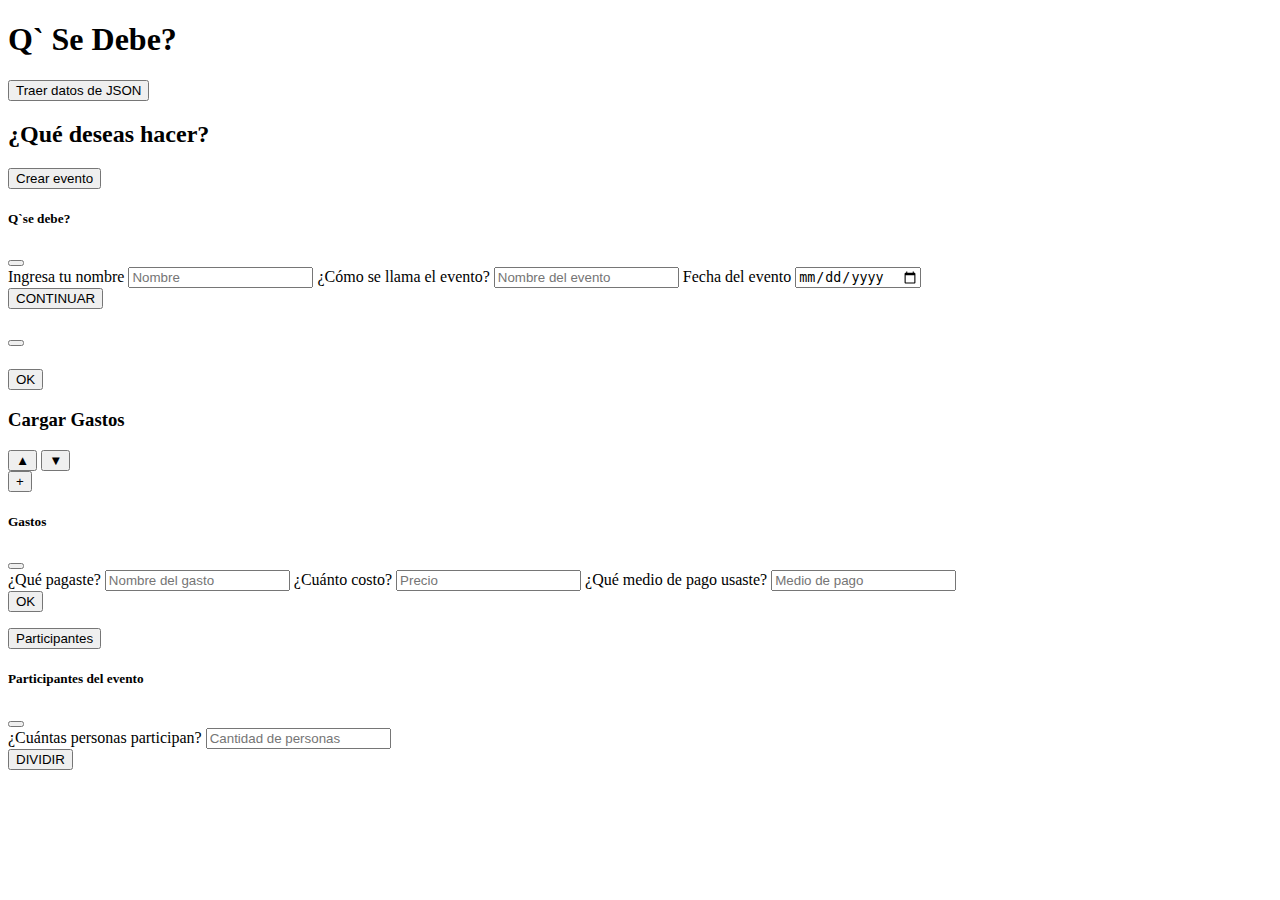
==== index.html @ d20470bc "Cambios en css" ====
<!DOCTYPE html>
<html lang="en">
<head>
    <meta charset="UTF-8">
    <meta http-equiv="X-UA-Compatible" content="IE=edge">
    <meta name="viewport" content="width=device-width, initial-scale=1.0">
    <meta name="description" content="En Q´se debe? pretendemos facilitar la organización y distribución de gastos de tus eventos para que cada participante sepa que debe abonar.">
    <meta name="keywords" content="organizacion, gastos, deudas, pagos, pagar, abonar, compras, eventos, fiestas, cumpleaños, reuniones, amigos, ">
    <meta name="copy" content="Q´se debe?">
    <meta name="author" content="Gabriela Gaiba">

    <!--Open graph-->
    <meta property="og:title" content= "Servicio de organización de compras y gastos en eventos">
    <meta property="og:description" content= "Servicio que pretende facilitar la de organización de compras y distribución de gastos en eventos">
    <meta property="og:site_name" content= "Q´se debe?">
    <meta property="og:image" content= "file:///C:/Users/Gaby/Desktop/Coder-JS/Q-se-debe-Gaiba/image/pagar-color.png"> 
    <meta property="og:locale" content= "es_ES">
    
    <!--Favicon-->
    <link rel="shortcut icon" href="image/favicon.ico" type="image/x-icon">
    <!--Boostrap-->
    <link href="https://cdn.jsdelivr.net/npm/bootstrap@5.1.3/dist/css/bootstrap.min.css" rel="stylesheet" integrity="sha384-1BmE4kWBq78iYhFldvKuhfTAU6auU8tT94WrHftjDbrCEXSU1oBoqyl2QvZ6jIW3" crossorigin="anonymous">


    <!--CSS-->
    <link rel="stylesheet" href="css/style.css">
    <script src="https://code.jquery.com/jquery-3.6.0.min.js" integrity="sha256-/xUj+3OJU5yExlq6GSYGSHk7tPXikynS7ogEvDej/m4=" crossorigin="anonymous"></script>
    <title>Q`se debe?</title>
</head>

<body>     
    <header>
        <h1>Q` Se Debe?</h1>     
    </header>
    
    <!--Inicio div-->
    <div>
        <h2 id="welcome-title-one">¿Qué deseas hacer?</h2> 

        <!-- Buttons trigger modal -->             
        <button type="button" class="btn color-one" data-bs-toggle="modal" data-bs-target="#exampleModalToggle">
        Crear evento
        </button>
    </div>
    <!--Fin div-->

    <!--Inicio Modal 1-->
    <div class="modal fade" id="exampleModalToggle" aria-hidden="true" aria-labelledby="exampleModalToggleLabel" tabindex="-1">
    <div class="modal-dialog modal-dialog-centered">
        <div class="modal-content">
        <div class="modal-header">
            <h5 class="modal-title" id="exampleModalToggleLabel">Q`se debe?</h5>
            <button type="button" class="btn-close" data-bs-dismiss="modal" aria-label="Close"></button>
        </div>
        <div class="modal-body">
            <form method="POST"  action="" class="event-form">
                <label class= "form-text e-form" for="user-name">Ingresa tu nombre</label>
                <input class= "input-contact e-form" type="text" name="user-name" id="js-user-name" placeholder="Nombre"> 
                <label class= "form-text e-form" for="event-name">¿Cómo se llama el evento?</label>
                <input class= "input-contact e-form" type="text" name="ev-name" id="js-ev-name" placeholder="Nombre del evento">              
                <label class= "form-text e-form" for="date">Fecha del evento</label>
                <input class= "input-contact e-form" type="date" name="date" id="js-date" placeholder="Fecha">
                <div class="modal-footer"> 
                    <button type="button" class="btn e-form button-form" data-bs-target="#exampleModalToggle2" data-bs-toggle="modal" id="js-btn-ev">CONTINUAR</button>   
                </div>
            </form>
        </div>
        </div>
    </div>
    </div>
    <!--Fin Modal 1-->
    <!--Inicio Modal 2-->
    <div class="modal fade" id="exampleModalToggle2" aria-hidden="true" aria-labelledby="exampleModalToggleLabel2" tabindex="-1">
    <div class="modal-dialog modal-dialog-centered">
        <div class="modal-content">
        <div class="modal-header">
            <!--<p>Bienvenid@ (user-name)! y confirmación del evento</p>-->
            <h2 id="welcome-title"></h2>                
            <button type="button" class="btn-close" data-bs-dismiss="modal" aria-label="Close"></button>
        </div>
        <div class="modal-body">
            <h5 class="modal-title" id="exampleModalToggleLabel2"></h5>
        </div>
        <div class="modal-footer">
            <button class="btn button-form" data-bs-target="#exampleModalToggle2" data-bs-toggle="modal">OK</button>
        </div>
        </div>
    </div>
    </div>
    <!--Fin Modal 2-->
    <!--Inicio section-->
    <section class = "expenses-section">
        <div>
            <h3 class = "title-h3">Cargar Gastos</h3>
        </div>

        <!-- Buttons trigger modal -->
        <div>
            <button type="button" class="btn color-two" id ="js-btn-asc">▲
            </button>   
            <button type="button" class="btn color-two" id = "js-btn-desc"">▼
            </button>
        </div>
        <div>
            <button type="submit" class="btn color-two" data-bs-toggle="modal" data-bs-target="#exampleModalToggleTwo"id="js-add">
            +
            </button>
        </div>  
    </section>
    <!--Inicio Modal 3-->
    <div class="modal fade" id="exampleModalToggleTwo" aria-hidden="true" aria-labelledby="exampleModalToggleLabel2" tabindex="-1">
        <div class="modal-dialog modal-dialog-centered">
            <div class="modal-content">
                <div class="modal-header">
                    <h5 class="modal-title" id="exampleModalToggleLabelTwo">Gastos</h5>
                    <button type="button" class="btn-close" data-bs-dismiss="modal" aria-label="Close"></button>
                </div>
                <div class="modal-body form-style" id="event-expenses">                                
                        <form method="POST"  action="" class="event-form" id="js-operation">              
                            <label class= "form-text e-form" for="item">¿Qué pagaste?</label>
                            <input class= "input-contact e-form" type="text" name="item" id="js-item" placeholder="Nombre del gasto">
                            <label class= "form-text e-form" for="cost">¿Cuánto costo?</label>
                            <input class= "input-contact e-form" type="number" step="any" name="cost" id="js-cost" placeholder="Precio">  
                            <label class= "form-text e-form" for="type">¿Qué medio de pago usaste?</label>
                            <input class= "input-contact e-form" type="text" name="type" id="js-type" placeholder="Medio de pago">              
                            <div class="modal-footer"> 
                                <button type="submit" class="btn button-form">OK</button>
                            </div>
                        </form>
                </div>
            </div>
        </div>
    </div> 
    <!--Fin Modal 3-->
    <section>
        <ul id="js-list-item"></ul>
        <p id="js-balance"></p>
    </section>      
    <section>
        <p id="js-order-items"></p>
    </section>    
    <!-- Buttons trigger modal --> 
    <button type="button" class="btn color-three" data-bs-toggle="modal" data-bs-target="#exampleModalToggleLabelFour">
    Participantes
    </button>
    <section>
        <p id="js-person-pay"></p>
    </section>

  <!--  <div>
        <section id="event-expenses static-expenses" class= "form-style">
            <h2 class="expenses">Gastos</h2>
            <form method="POST"  action="" class="event-form" id="js-operation">              
                <label class= "form-text e-form" for="item">¿Qué pagaste?</label>
                <input class= "input-contact e-form" type="text" name="item" id="js-item" placeholder="Nombre del gasto">
                <label class= "form-text e-form" for="cost">¿Cuánto costo?</label>
                <input class= "input-contact e-form" type="number" step="any" name="cost" id="js-cost" placeholder="Precio">  
                <label class= "form-text e-form" for="type">¿Qué medio de pago usaste?</label>
                <input class= "input-contact e-form" type="text" name="type" id="js-type" placeholder="Medio de pago">              
                
                <button type="submit" class="btn btn-primary button-form" data-bs-toggle="modal" data-bs-target="#static-expenses"id="js-add">
                    NUEVO
                </button>
            </form>
        </section>
        <section>
            <ul id="js-list-item"></ul>
            <p id="js-balance"></p>
        </section>
    </div>
    <!--Fin div-->   


   <!--<section id="event-expenses static-order-expenses" class= "form-style">
        <h2 class="expenses">¿Queres ordenar los gastos del evento?</h2>
        <form method="POST"  action="" class="event-form">
            <select id="js-order">
                <option value="ASC">De menor a mayor</option>
                <option value="DESC">De mayor a menor</option>
            </select>             
            <button type="button" class="btn e-form button-form" id="js-order-btn">ORDENAR</button>
        </form>        
        <p id="js-order-items"></p>
    </section>   --> 
    <!--Fin section--> 

    <!--Inicio Modal 4-->
    <div class="modal fade" id="exampleModalToggleLabelFour" aria-hidden="true" aria-labelledby="exampleModalToggleLabel2" tabindex="-1">
        <div class="modal-dialog modal-dialog-centered">
            <div class="modal-content">
                <div class="modal-header">
                    <h5 class="modal-title" id="exampleModalToggleLabelTwo">Participantes del evento</h5>
                    <button type="button" class="btn-close" data-bs-dismiss="modal" aria-label="Close"></button>
                </div>
                <div class="modal-body form-style" id="event-expenses">                           
                        <form method="POST"  action="" class="event-form" id="js-divide-form">
                            <label class= "form-text e-form" for="event-persons">¿Cuántas personas participan?</label>
                            <input class= "input-contact e-form" type="number" name="event-persons" id="js-person" placeholder="Cantidad de personas">
                            <div class="modal-footer"> 
                                <button type="submit" class="btn button-form">DIVIDIR</button>
                            </div>                           
                        </form> 
                </div>
            </div>
        </div>
    </div> 
    <!--Fin Modal 4-->
 
    <!--JavaScript script-->
    <script src="js/spends.js"></script> 
    <script src="js/calculator.js"></script>
    <script src="js/main.js"></script> 
    <script src="js/miarchivo.js"></script>
    
    <!--Boostrap script-->
    <script src="https://cdn.jsdelivr.net/npm/@popperjs/core@2.9.2/dist/umd/popper.min.js" integrity="sha384-IQsoLXl5PILFhosVNubq5LC7Qb9DXgDA9i+tQ8Zj3iwWAwPtgFTxbJ8NT4GN1R8p" crossorigin="anonymous"></script>
    <script src="https://cdn.jsdelivr.net/npm/bootstrap@5.0.2/dist/js/bootstrap.min.js" integrity="sha384-cVKIPhGWiC2Al4u+LWgxfKTRIcfu0JTxR+EQDz/bgldoEyl4H0zUF0QKbrJ0EcQF" crossorigin="anonymous"></script>
</body>
</html>
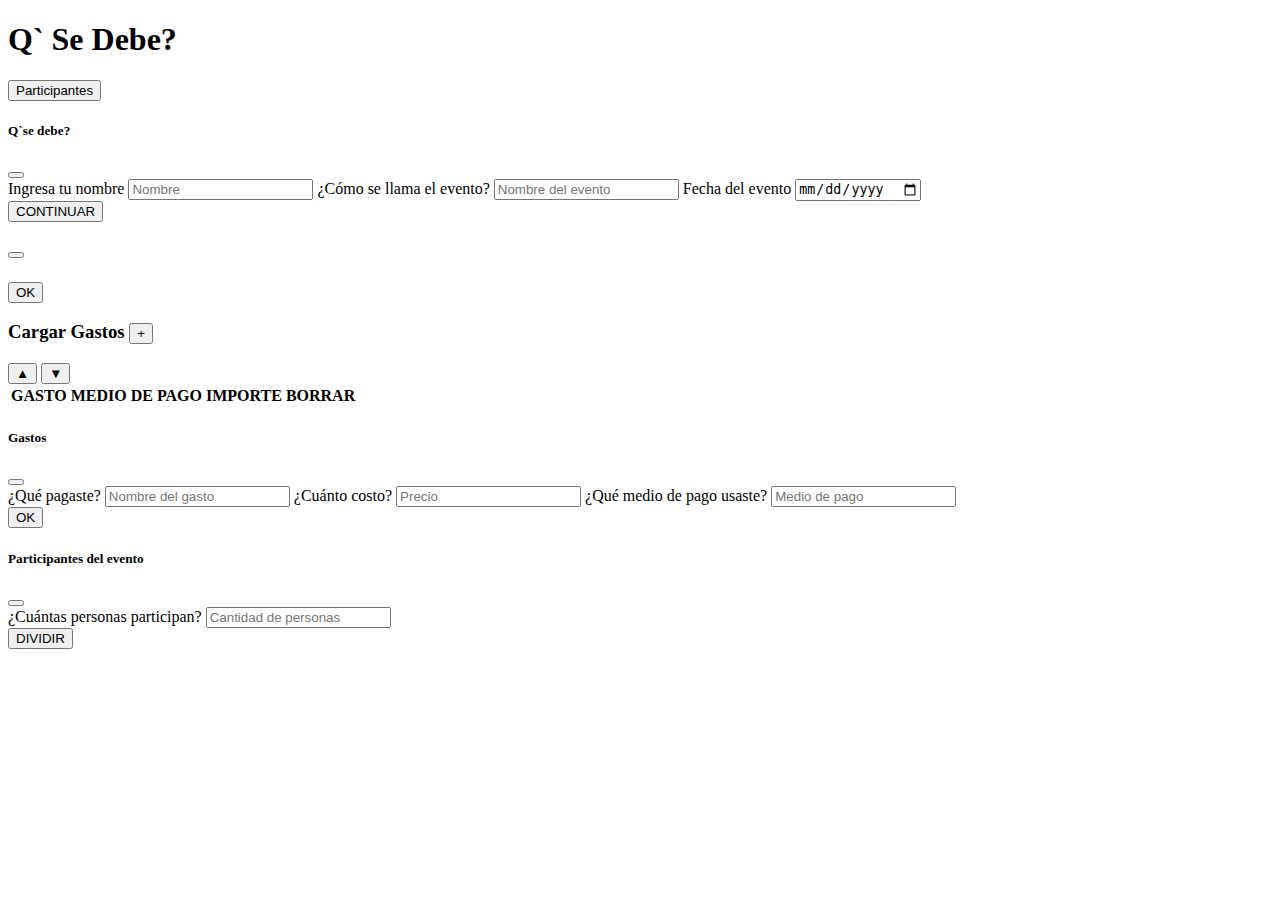
==== commit dc30a515: "Agregado de tabla para gastos" ====
--- a/index.html
+++ b/index.html
@@ -21,7 +21,6 @@
     <!--Boostrap-->
     <link href="https://cdn.jsdelivr.net/npm/bootstrap@5.1.3/dist/css/bootstrap.min.css" rel="stylesheet" integrity="sha384-1BmE4kWBq78iYhFldvKuhfTAU6auU8tT94WrHftjDbrCEXSU1oBoqyl2QvZ6jIW3" crossorigin="anonymous">
 
-
     <!--CSS-->
     <link rel="stylesheet" href="css/style.css">
     <script src="https://code.jquery.com/jquery-3.6.0.min.js" integrity="sha256-/xUj+3OJU5yExlq6GSYGSHk7tPXikynS7ogEvDej/m4=" crossorigin="anonymous"></script>
@@ -30,19 +29,25 @@
 
 <body>     
     <header>
-        <h1>Q` Se Debe?</h1>     
+        <h1 class="title-h1">Q` Se Debe?</h1>     
     </header>
     
     <!--Inicio div-->
     <div>
-        <h2 id="welcome-title-one">¿Qué deseas hacer?</h2> 
-
-        <!-- Buttons trigger modal -->             
-        <button type="button" class="btn color-one" data-bs-toggle="modal" data-bs-target="#exampleModalToggle">
-        Crear evento
+        <h2 class="title-h2" id="welcome-subtitle"></h2>
+    </div>
+    <!--Fin div-->
+     <!--Inicio div-->
+     <div>
+        <h2 class="title-h2" id="js-cost-subtitle"></h2>
+    </div>
+    <!--Fin div-->
+
+      
+    <!-- Buttons trigger modal --> 
+    <button type="button" class="btn color-three" data-bs-toggle="modal" data-bs-target="#exampleModalToggleLabelFour">
+        Participantes
         </button>
-    </div>
-    <!--Fin div-->
 
     <!--Inicio Modal 1-->
     <div class="modal fade" id="exampleModalToggle" aria-hidden="true" aria-labelledby="exampleModalToggleLabel" tabindex="-1">
@@ -88,23 +93,40 @@
     </div>
     </div>
     <!--Fin Modal 2-->
-    <!--Inicio section-->
-    <section class = "expenses-section">
-        <div>
-            <h3 class = "title-h3">Cargar Gastos</h3>
-        </div>
-
-        <!-- Buttons trigger modal -->
+    <!--Inicio section-->    
+    <div class ="expenses-section-buttons">
+        <div>
+            <h3 class ="title-h3">Cargar Gastos          
+            <!-- Buttons trigger modal -->
+            <button type="submit" class="btn color-two" data-bs-toggle="modal" data-bs-target="#exampleModalToggleTwo"id="js-add">
+            +
+            </button></h3>             
+        </div>        
         <div>
             <button type="button" class="btn color-two" id ="js-btn-asc">▲
             </button>   
-            <button type="button" class="btn color-two" id = "js-btn-desc"">▼
+            <button type="button" class="btn color-two" id = "js-btn-desc">▼
             </button>
         </div>
-        <div>
-            <button type="submit" class="btn color-two" data-bs-toggle="modal" data-bs-target="#exampleModalToggleTwo"id="js-add">
-            +
-            </button>
+    </div>
+    <section class ="expenses-section">
+        <div>
+            <!-- Inicio Table -->
+            <table class="table-style" id="js-table">
+                <colgroup span="4" class="columns"></colgroup>
+                <tr>
+                    <th>GASTO</th>
+                    <th>MEDIO DE PAGO</th>
+                    <th>IMPORTE</th>
+                    <th class="th-borrar">BORRAR</th>
+                </tr>
+            </table>
+            <!-- Fin Table -->       
+            <ul id="js-list-item"></ul>
+            <p id="js-balance"></p>
+        </div>      
+        <div>
+            <p id="js-order-items"></p>
         </div>  
     </section>
     <!--Inicio Modal 3-->
@@ -132,17 +154,7 @@
         </div>
     </div> 
     <!--Fin Modal 3-->
-    <section>
-        <ul id="js-list-item"></ul>
-        <p id="js-balance"></p>
-    </section>      
-    <section>
-        <p id="js-order-items"></p>
-    </section>    
-    <!-- Buttons trigger modal --> 
-    <button type="button" class="btn color-three" data-bs-toggle="modal" data-bs-target="#exampleModalToggleLabelFour">
-    Participantes
-    </button>
+<!--section pago por persona-->
     <section>
         <p id="js-person-pay"></p>
     </section>
@@ -209,8 +221,7 @@
     <!--JavaScript script-->
     <script src="js/spends.js"></script> 
     <script src="js/calculator.js"></script>
-    <script src="js/main.js"></script> 
-    <script src="js/miarchivo.js"></script>
+    <script src="js/main.js"></script>
     
     <!--Boostrap script-->
     <script src="https://cdn.jsdelivr.net/npm/@popperjs/core@2.9.2/dist/umd/popper.min.js" integrity="sha384-IQsoLXl5PILFhosVNubq5LC7Qb9DXgDA9i+tQ8Zj3iwWAwPtgFTxbJ8NT4GN1R8p" crossorigin="anonymous"></script>
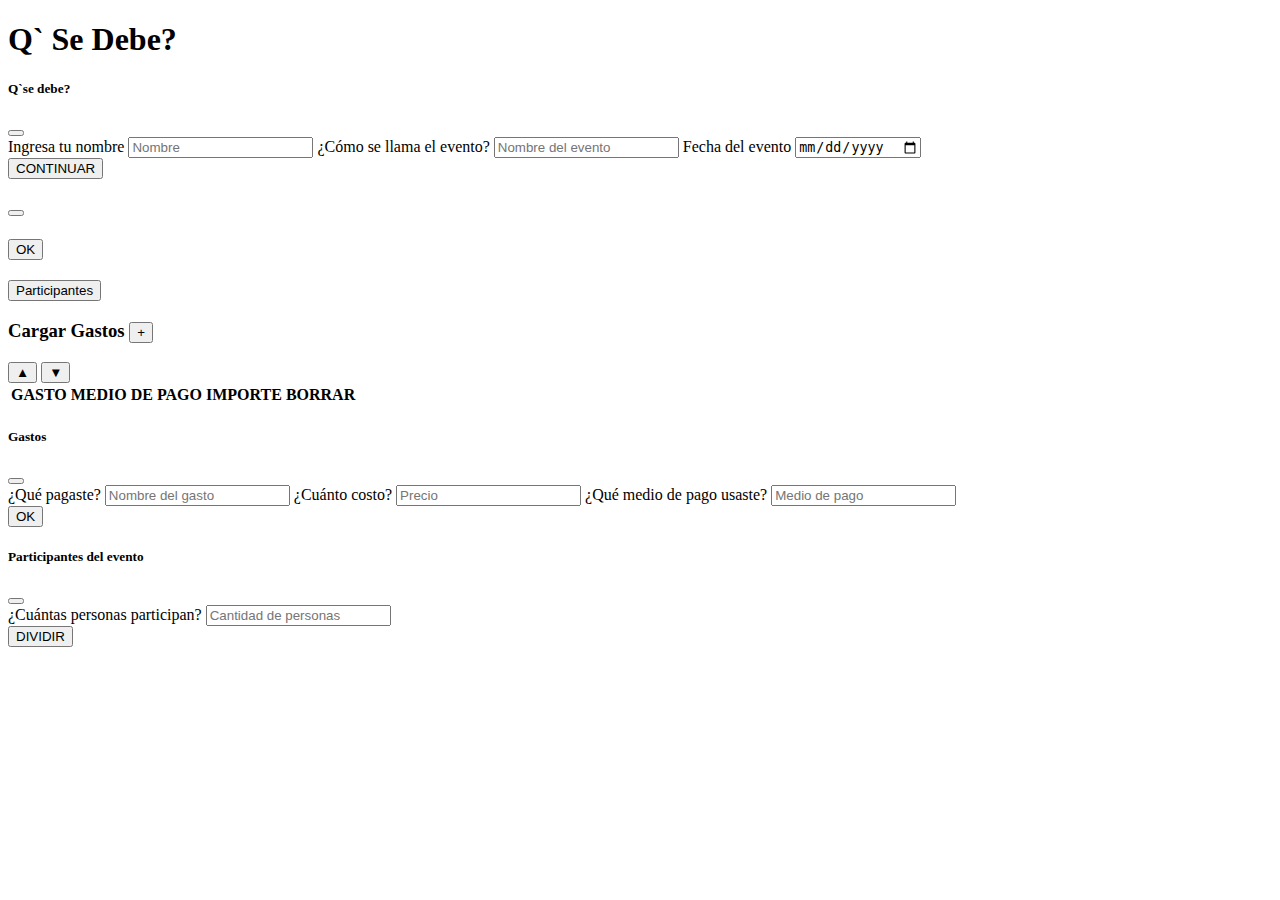
==== commit 744e2319: "Identado del HTML en orden" ====
--- a/index.html
+++ b/index.html
@@ -1,143 +1,140 @@
 <!DOCTYPE html>
 <html lang="en">
-<head>
-    <meta charset="UTF-8">
-    <meta http-equiv="X-UA-Compatible" content="IE=edge">
-    <meta name="viewport" content="width=device-width, initial-scale=1.0">
-    <meta name="description" content="En Q´se debe? pretendemos facilitar la organización y distribución de gastos de tus eventos para que cada participante sepa que debe abonar.">
-    <meta name="keywords" content="organizacion, gastos, deudas, pagos, pagar, abonar, compras, eventos, fiestas, cumpleaños, reuniones, amigos, ">
-    <meta name="copy" content="Q´se debe?">
-    <meta name="author" content="Gabriela Gaiba">
-
-    <!--Open graph-->
-    <meta property="og:title" content= "Servicio de organización de compras y gastos en eventos">
-    <meta property="og:description" content= "Servicio que pretende facilitar la de organización de compras y distribución de gastos en eventos">
-    <meta property="og:site_name" content= "Q´se debe?">
-    <meta property="og:image" content= "file:///C:/Users/Gaby/Desktop/Coder-JS/Q-se-debe-Gaiba/image/pagar-color.png"> 
-    <meta property="og:locale" content= "es_ES">
-    
-    <!--Favicon-->
-    <link rel="shortcut icon" href="image/favicon.ico" type="image/x-icon">
-    <!--Boostrap-->
-    <link href="https://cdn.jsdelivr.net/npm/bootstrap@5.1.3/dist/css/bootstrap.min.css" rel="stylesheet" integrity="sha384-1BmE4kWBq78iYhFldvKuhfTAU6auU8tT94WrHftjDbrCEXSU1oBoqyl2QvZ6jIW3" crossorigin="anonymous">
-
-    <!--CSS-->
-    <link rel="stylesheet" href="css/style.css">
-    <script src="https://code.jquery.com/jquery-3.6.0.min.js" integrity="sha256-/xUj+3OJU5yExlq6GSYGSHk7tPXikynS7ogEvDej/m4=" crossorigin="anonymous"></script>
-    <title>Q`se debe?</title>
-</head>
-
-<body>     
-    <header>
-        <h1 class="title-h1">Q` Se Debe?</h1>     
-    </header>
-    
-    <!--Inicio div-->
-    <div>
-        <h2 class="title-h2" id="welcome-subtitle"></h2>
-    </div>
-    <!--Fin div-->
-     <!--Inicio div-->
-     <div>
-        <h2 class="title-h2" id="js-cost-subtitle"></h2>
-    </div>
-    <!--Fin div-->
-
-      
-    <!-- Buttons trigger modal --> 
-    <button type="button" class="btn color-three" data-bs-toggle="modal" data-bs-target="#exampleModalToggleLabelFour">
-        Participantes
+    <head>
+        <meta charset="UTF-8">
+        <meta http-equiv="X-UA-Compatible" content="IE=edge">
+        <meta name="viewport" content="width=device-width, initial-scale=1.0">
+        <meta name="description" content="En Q´se debe? pretendemos facilitar la organización y distribución de gastos de tus eventos para que cada participante sepa que debe abonar.">
+        <meta name="keywords" content="organizacion, gastos, deudas, pagos, pagar, abonar, compras, eventos, fiestas, cumpleaños, reuniones, amigos, ">
+        <meta name="copy" content="Q´se debe?">
+        <meta name="author" content="Gabriela Gaiba">
+
+        <!--Open graph-->
+        <meta property="og:title" content= "Servicio de organización de compras y gastos en eventos">
+        <meta property="og:description" content= "Servicio que pretende facilitar la de organización de compras y distribución de gastos en eventos">
+        <meta property="og:site_name" content= "Q´se debe?">
+        <meta property="og:image" content= "file:///C:/Users/Gaby/Desktop/Coder-JS/Q-se-debe-Gaiba/image/pagar-color.png"> 
+        <meta property="og:locale" content= "es_ES">
+        
+        <!--Favicon-->
+        <link rel="shortcut icon" href="image/favicon.ico" type="image/x-icon">
+        <!--Boostrap-->
+        <link href="https://cdn.jsdelivr.net/npm/bootstrap@5.1.3/dist/css/bootstrap.min.css" rel="stylesheet" integrity="sha384-1BmE4kWBq78iYhFldvKuhfTAU6auU8tT94WrHftjDbrCEXSU1oBoqyl2QvZ6jIW3" crossorigin="anonymous">
+
+        <!--CSS-->
+        <link rel="stylesheet" href="css/style.css">
+        <script src="https://code.jquery.com/jquery-3.6.0.min.js" integrity="sha256-/xUj+3OJU5yExlq6GSYGSHk7tPXikynS7ogEvDej/m4=" crossorigin="anonymous"></script>
+        <title>Q`se debe?</title>
+    </head>
+    <body>     
+        <header>
+            <h1 class="title-h1">Q` Se Debe?</h1>     
+        </header>
+        <!--Inicio Modal 1-->
+        <div class="modal fade" id="exampleModalToggle" aria-hidden="true" aria-labelledby="exampleModalToggleLabel" tabindex="-1">
+            <div class="modal-dialog modal-dialog-centered">
+                <div class="modal-content">
+                    <div class="modal-header">
+                        <h5 class="modal-title" id="exampleModalToggleLabel">Q`se debe?</h5>
+                        <button type="button" class="btn-close" data-bs-dismiss="modal" aria-label="Close"></button>
+                    </div>
+                    <div class="modal-body">
+                        <form method="POST"  action="" class="event-form">
+                            <label class= "form-text e-form" for="user-name">Ingresa tu nombre</label>
+                            <input class= "input-contact e-form" type="text" name="user-name" id="js-user-name" placeholder="Nombre"> 
+                            <label class= "form-text e-form" for="event-name">¿Cómo se llama el evento?</label>
+                            <input class= "input-contact e-form" type="text" name="ev-name" id="js-ev-name" placeholder="Nombre del evento">              
+                            <label class= "form-text e-form" for="date">Fecha del evento</label>
+                            <input class= "input-contact e-form" type="date" name="date" id="js-date" placeholder="Fecha">
+                            <div class="modal-footer"> 
+                                <button type="button" class="btn e-form button-form" data-bs-target="#exampleModalToggle2" data-bs-toggle="modal" id="js-btn-ev">CONTINUAR</button>   
+                            </div>
+                        </form>
+                    </div>
+                </div>
+            </div>
+        </div>
+        <!--Fin Modal 1-->
+        <!--Inicio Modal 2-->
+        <div class="modal fade" id="exampleModalToggle2" aria-hidden="true" aria-labelledby="exampleModalToggleLabel2" tabindex="-1">
+            <div class="modal-dialog modal-dialog-centered">
+                <div class="modal-content">
+                    <div class="modal-header">
+                        <!--<p>Bienvenid@ (user-name)! y confirmación del evento</p>-->
+                        <h2 id="js-welcome-title"></h2>                
+                        <button type="button" class="btn-close" data-bs-dismiss="modal" aria-label="Close"></button>
+                    </div>
+                    <div class="modal-body">
+                        <h5 class="modal-title title-h5" id="exampleModalToggleLabel2"></h5>
+                    </div>
+                    <div class="modal-footer">
+                        <button class="btn button-form" data-bs-target="#exampleModalToggle2" data-bs-toggle="modal">OK</button>
+                    </div>
+                </div>
+            </div>
+        </div>
+        <!--Fin Modal 2-->
+
+        <!--Inicio div-->
+        <div>
+            <h2 class="title-h2" id="js-welcome-subtitle"></h2>
+        </div>
+        <!--Fin div-->
+        <!--Inicio div-->
+        <div>
+            <h2 class="title-h2" id="js-cost-subtitle"></h2>
+        </div>
+        <!--Fin div-->
+            
+        <!-- Buttons trigger modal --> 
+        <button type="button" class="btn color-three" data-bs-toggle="modal" data-bs-target="#exampleModalToggleLabelFour">
+            Participantes
         </button>
 
-    <!--Inicio Modal 1-->
-    <div class="modal fade" id="exampleModalToggle" aria-hidden="true" aria-labelledby="exampleModalToggleLabel" tabindex="-1">
-    <div class="modal-dialog modal-dialog-centered">
-        <div class="modal-content">
-        <div class="modal-header">
-            <h5 class="modal-title" id="exampleModalToggleLabel">Q`se debe?</h5>
-            <button type="button" class="btn-close" data-bs-dismiss="modal" aria-label="Close"></button>
-        </div>
-        <div class="modal-body">
-            <form method="POST"  action="" class="event-form">
-                <label class= "form-text e-form" for="user-name">Ingresa tu nombre</label>
-                <input class= "input-contact e-form" type="text" name="user-name" id="js-user-name" placeholder="Nombre"> 
-                <label class= "form-text e-form" for="event-name">¿Cómo se llama el evento?</label>
-                <input class= "input-contact e-form" type="text" name="ev-name" id="js-ev-name" placeholder="Nombre del evento">              
-                <label class= "form-text e-form" for="date">Fecha del evento</label>
-                <input class= "input-contact e-form" type="date" name="date" id="js-date" placeholder="Fecha">
-                <div class="modal-footer"> 
-                    <button type="button" class="btn e-form button-form" data-bs-target="#exampleModalToggle2" data-bs-toggle="modal" id="js-btn-ev">CONTINUAR</button>   
-                </div>
-            </form>
-        </div>
-        </div>
-    </div>
-    </div>
-    <!--Fin Modal 1-->
-    <!--Inicio Modal 2-->
-    <div class="modal fade" id="exampleModalToggle2" aria-hidden="true" aria-labelledby="exampleModalToggleLabel2" tabindex="-1">
-    <div class="modal-dialog modal-dialog-centered">
-        <div class="modal-content">
-        <div class="modal-header">
-            <!--<p>Bienvenid@ (user-name)! y confirmación del evento</p>-->
-            <h2 id="welcome-title"></h2>                
-            <button type="button" class="btn-close" data-bs-dismiss="modal" aria-label="Close"></button>
-        </div>
-        <div class="modal-body">
-            <h5 class="modal-title" id="exampleModalToggleLabel2"></h5>
-        </div>
-        <div class="modal-footer">
-            <button class="btn button-form" data-bs-target="#exampleModalToggle2" data-bs-toggle="modal">OK</button>
-        </div>
-        </div>
-    </div>
-    </div>
-    <!--Fin Modal 2-->
-    <!--Inicio section-->    
-    <div class ="expenses-section-buttons">
-        <div>
-            <h3 class ="title-h3">Cargar Gastos          
-            <!-- Buttons trigger modal -->
-            <button type="submit" class="btn color-two" data-bs-toggle="modal" data-bs-target="#exampleModalToggleTwo"id="js-add">
-            +
-            </button></h3>             
-        </div>        
-        <div>
-            <button type="button" class="btn color-two" id ="js-btn-asc">▲
-            </button>   
-            <button type="button" class="btn color-two" id = "js-btn-desc">▼
-            </button>
-        </div>
-    </div>
-    <section class ="expenses-section">
-        <div>
-            <!-- Inicio Table -->
-            <table class="table-style" id="js-table">
-                <colgroup span="4" class="columns"></colgroup>
-                <tr>
-                    <th>GASTO</th>
-                    <th>MEDIO DE PAGO</th>
-                    <th>IMPORTE</th>
-                    <th class="th-borrar">BORRAR</th>
-                </tr>
-            </table>
-            <!-- Fin Table -->       
-            <ul id="js-list-item"></ul>
-            <p id="js-balance"></p>
-        </div>      
-        <div>
-            <p id="js-order-items"></p>
-        </div>  
-    </section>
-    <!--Inicio Modal 3-->
-    <div class="modal fade" id="exampleModalToggleTwo" aria-hidden="true" aria-labelledby="exampleModalToggleLabel2" tabindex="-1">
-        <div class="modal-dialog modal-dialog-centered">
-            <div class="modal-content">
-                <div class="modal-header">
-                    <h5 class="modal-title" id="exampleModalToggleLabelTwo">Gastos</h5>
-                    <button type="button" class="btn-close" data-bs-dismiss="modal" aria-label="Close"></button>
-                </div>
-                <div class="modal-body form-style" id="event-expenses">                                
+        <!--Inicio section-->    
+        <div class ="expenses-section-buttons">
+            <div>
+                <h3 class ="title-h3">Cargar Gastos          
+                <!-- Buttons trigger modal -->
+                <button type="submit" class="btn color-two" data-bs-toggle="modal" data-bs-target="#exampleModalToggleTwo"id="js-add">
+                +
+                </button></h3>             
+            </div>        
+            <div>
+                <button type="button" class="btn color-two" id ="js-btn-asc">▲
+                </button>   
+                <button type="button" class="btn color-two" id = "js-btn-desc">▼
+                </button>
+            </div>
+        </div>
+        <section class ="expenses-section">
+            <div>
+                <!-- Inicio Table -->
+                <table class="table-style" id="js-table">
+                    <colgroup span="4" class="columns"></colgroup>
+                    <tr>
+                        <th>GASTO</th>
+                        <th>MEDIO DE PAGO</th>
+                        <th>IMPORTE</th>
+                        <th class="th-borrar">BORRAR</th>
+                    </tr>
+                </table>
+                <!-- Fin Table -->       
+                <p id="js-balance"></p>
+            </div>      
+            <div>
+                <p id="js-order-items"></p>
+            </div>  
+        </section>
+        <!--Inicio Modal 3-->
+        <div class="modal fade" id="exampleModalToggleTwo" aria-hidden="true" aria-labelledby="exampleModalToggleLabel2" tabindex="-1">
+            <div class="modal-dialog modal-dialog-centered">
+                <div class="modal-content">
+                    <div class="modal-header">
+                        <h5 class="modal-title" id="exampleModalToggleLabelTwo">Gastos</h5>
+                        <button type="button" class="btn-close" data-bs-dismiss="modal" aria-label="Close"></button>
+                    </div>
+                    <div class="modal-body form-style" id="event-expenses">                                
                         <form method="POST"  action="" class="event-form" id="js-operation">              
                             <label class= "form-text e-form" for="item">¿Qué pagaste?</label>
                             <input class= "input-contact e-form" type="text" name="item" id="js-item" placeholder="Nombre del gasto">
@@ -149,62 +146,60 @@
                                 <button type="submit" class="btn button-form">OK</button>
                             </div>
                         </form>
-                </div>
-            </div>
-        </div>
-    </div> 
-    <!--Fin Modal 3-->
-<!--section pago por persona-->
-    <section>
-        <p id="js-person-pay"></p>
-    </section>
-
-  <!--  <div>
-        <section id="event-expenses static-expenses" class= "form-style">
-            <h2 class="expenses">Gastos</h2>
-            <form method="POST"  action="" class="event-form" id="js-operation">              
-                <label class= "form-text e-form" for="item">¿Qué pagaste?</label>
-                <input class= "input-contact e-form" type="text" name="item" id="js-item" placeholder="Nombre del gasto">
-                <label class= "form-text e-form" for="cost">¿Cuánto costo?</label>
-                <input class= "input-contact e-form" type="number" step="any" name="cost" id="js-cost" placeholder="Precio">  
-                <label class= "form-text e-form" for="type">¿Qué medio de pago usaste?</label>
-                <input class= "input-contact e-form" type="text" name="type" id="js-type" placeholder="Medio de pago">              
-                
-                <button type="submit" class="btn btn-primary button-form" data-bs-toggle="modal" data-bs-target="#static-expenses"id="js-add">
-                    NUEVO
-                </button>
-            </form>
+                    </div>
+                </div>
+            </div>
+        </div> 
+        <!--Fin Modal 3-->
+        <!--section pago por persona-->
+        <section>
+            <p id="js-person-pay"></p>
         </section>
-        <section>
-            <ul id="js-list-item"></ul>
-            <p id="js-balance"></p>
-        </section>
-    </div>
-    <!--Fin div-->   
-
-
-   <!--<section id="event-expenses static-order-expenses" class= "form-style">
-        <h2 class="expenses">¿Queres ordenar los gastos del evento?</h2>
-        <form method="POST"  action="" class="event-form">
-            <select id="js-order">
-                <option value="ASC">De menor a mayor</option>
-                <option value="DESC">De mayor a menor</option>
-            </select>             
-            <button type="button" class="btn e-form button-form" id="js-order-btn">ORDENAR</button>
-        </form>        
-        <p id="js-order-items"></p>
-    </section>   --> 
-    <!--Fin section--> 
-
-    <!--Inicio Modal 4-->
-    <div class="modal fade" id="exampleModalToggleLabelFour" aria-hidden="true" aria-labelledby="exampleModalToggleLabel2" tabindex="-1">
-        <div class="modal-dialog modal-dialog-centered">
-            <div class="modal-content">
-                <div class="modal-header">
-                    <h5 class="modal-title" id="exampleModalToggleLabelTwo">Participantes del evento</h5>
-                    <button type="button" class="btn-close" data-bs-dismiss="modal" aria-label="Close"></button>
-                </div>
-                <div class="modal-body form-style" id="event-expenses">                           
+
+        <!--  <div>
+            <section id="event-expenses static-expenses" class= "form-style">
+                <h2 class="expenses">Gastos</h2>
+                <form method="POST"  action="" class="event-form" id="js-operation">              
+                    <label class= "form-text e-form" for="item">¿Qué pagaste?</label>
+                    <input class= "input-contact e-form" type="text" name="item" id="js-item" placeholder="Nombre del gasto">
+                    <label class= "form-text e-form" for="cost">¿Cuánto costo?</label>
+                    <input class= "input-contact e-form" type="number" step="any" name="cost" id="js-cost" placeholder="Precio">  
+                    <label class= "form-text e-form" for="type">¿Qué medio de pago usaste?</label>
+                    <input class= "input-contact e-form" type="text" name="type" id="js-type" placeholder="Medio de pago">              
+                    
+                    <button type="submit" class="btn btn-primary button-form" data-bs-toggle="modal" data-bs-target="#static-expenses"id="js-add">
+                        NUEVO
+                    </button>
+                </form>
+            </section>
+            <section>
+                <ul id="js-list-item"></ul>
+                <p id="js-balance"></p>
+            </section>
+        </div>
+        <!--Fin div-->  
+        <!--<section id="event-expenses static-order-expenses" class= "form-style">
+            <h2 class="expenses">¿Queres ordenar los gastos del evento?</h2>
+            <form method="POST"  action="" class="event-form">
+                <select id="js-order">
+                    <option value="ASC">De menor a mayor</option>
+                    <option value="DESC">De mayor a menor</option>
+                </select>             
+                <button type="button" class="btn e-form button-form" id="js-order-btn">ORDENAR</button>
+            </form>        
+            <p id="js-order-items"></p>
+        </section>   --> 
+        <!--Fin section--> 
+
+        <!--Inicio Modal 4-->
+        <div class="modal fade" id="exampleModalToggleLabelFour" aria-hidden="true" aria-labelledby="exampleModalToggleLabel2" tabindex="-1">
+            <div class="modal-dialog modal-dialog-centered">
+                <div class="modal-content">
+                    <div class="modal-header">
+                        <h5 class="modal-title" id="exampleModalToggleLabelTwo">Participantes del evento</h5>
+                        <button type="button" class="btn-close" data-bs-dismiss="modal" aria-label="Close"></button>
+                    </div>
+                    <div class="modal-body form-style" id="event-expenses">                           
                         <form method="POST"  action="" class="event-form" id="js-divide-form">
                             <label class= "form-text e-form" for="event-persons">¿Cuántas personas participan?</label>
                             <input class= "input-contact e-form" type="number" name="event-persons" id="js-person" placeholder="Cantidad de personas">
@@ -212,19 +207,19 @@
                                 <button type="submit" class="btn button-form">DIVIDIR</button>
                             </div>                           
                         </form> 
-                </div>
-            </div>
-        </div>
-    </div> 
-    <!--Fin Modal 4-->
- 
-    <!--JavaScript script-->
-    <script src="js/spends.js"></script> 
-    <script src="js/calculator.js"></script>
-    <script src="js/main.js"></script>
+                    </div>
+                </div>
+            </div>
+        </div> 
+        <!--Fin Modal 4-->
     
-    <!--Boostrap script-->
-    <script src="https://cdn.jsdelivr.net/npm/@popperjs/core@2.9.2/dist/umd/popper.min.js" integrity="sha384-IQsoLXl5PILFhosVNubq5LC7Qb9DXgDA9i+tQ8Zj3iwWAwPtgFTxbJ8NT4GN1R8p" crossorigin="anonymous"></script>
-    <script src="https://cdn.jsdelivr.net/npm/bootstrap@5.0.2/dist/js/bootstrap.min.js" integrity="sha384-cVKIPhGWiC2Al4u+LWgxfKTRIcfu0JTxR+EQDz/bgldoEyl4H0zUF0QKbrJ0EcQF" crossorigin="anonymous"></script>
-</body>
+        <!--JavaScript script-->
+        <script src="js/spends.js"></script> 
+        <script src="js/calculator.js"></script>
+        <script src="js/main.js"></script>
+        
+        <!--Boostrap script-->
+        <script src="https://cdn.jsdelivr.net/npm/@popperjs/core@2.9.2/dist/umd/popper.min.js" integrity="sha384-IQsoLXl5PILFhosVNubq5LC7Qb9DXgDA9i+tQ8Zj3iwWAwPtgFTxbJ8NT4GN1R8p" crossorigin="anonymous"></script>
+        <script src="https://cdn.jsdelivr.net/npm/bootstrap@5.0.2/dist/js/bootstrap.min.js" integrity="sha384-cVKIPhGWiC2Al4u+LWgxfKTRIcfu0JTxR+EQDz/bgldoEyl4H0zUF0QKbrJ0EcQF" crossorigin="anonymous"></script>
+    </body>
 </html>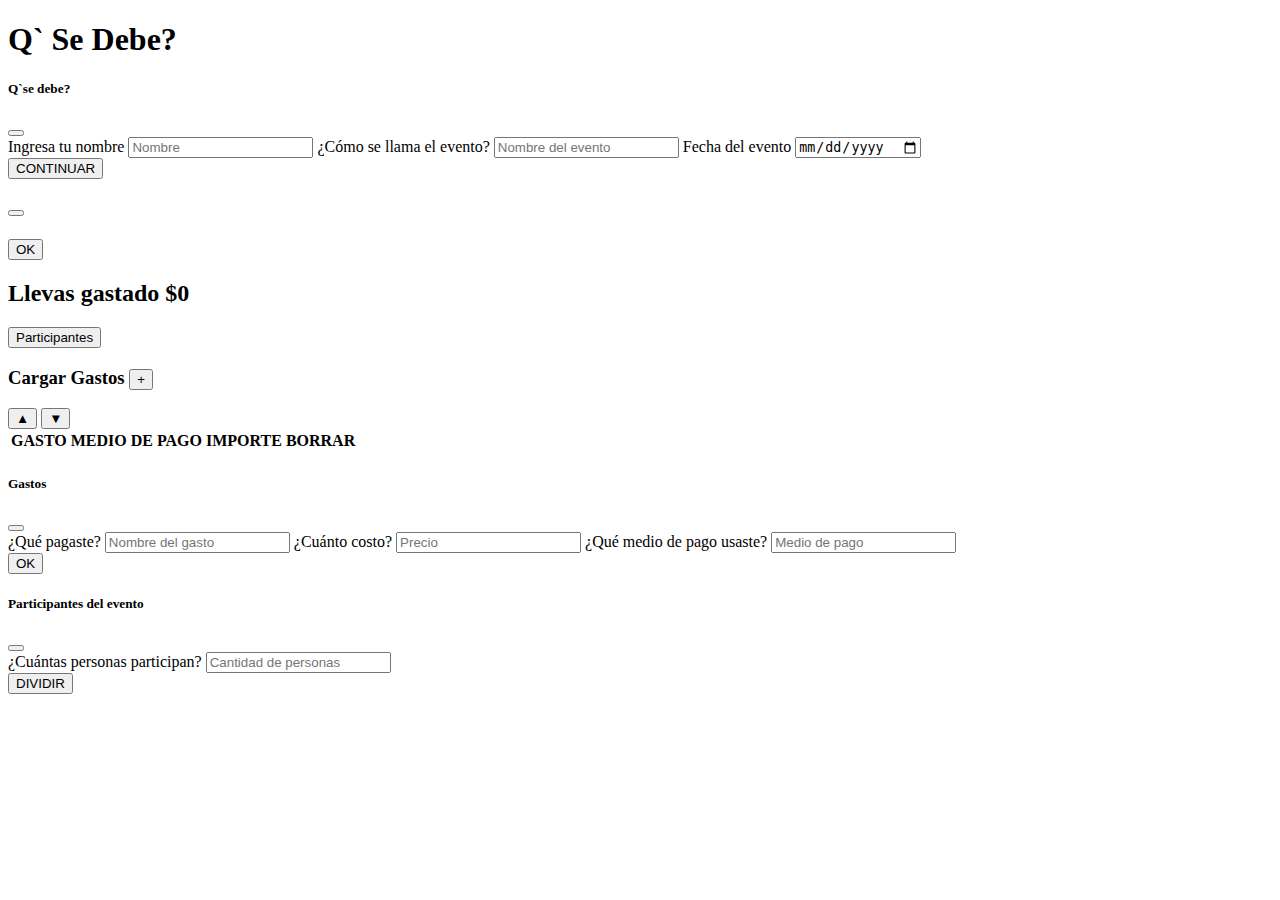
==== commit e6a0cf25: "modificacion de codigo para ordenar los gastos y de comentarios" ====
--- a/index.html
+++ b/index.html
@@ -30,7 +30,7 @@
         <header>
             <h1 class="title-h1">Q` Se Debe?</h1>     
         </header>
-        <!--Inicio Modal 1-->
+        <!--Start Modal 1-->
         <div class="modal fade" id="exampleModalToggle" aria-hidden="true" aria-labelledby="exampleModalToggleLabel" tabindex="-1">
             <div class="modal-dialog modal-dialog-centered">
                 <div class="modal-content">
@@ -54,14 +54,14 @@
                 </div>
             </div>
         </div>
-        <!--Fin Modal 1-->
-        <!--Inicio Modal 2-->
+        <!--End Modal 1-->
+        <!--Start Modal 2-->
         <div class="modal fade" id="exampleModalToggle2" aria-hidden="true" aria-labelledby="exampleModalToggleLabel2" tabindex="-1">
             <div class="modal-dialog modal-dialog-centered">
                 <div class="modal-content">
                     <div class="modal-header">
                         <!--<p>Bienvenid@ (user-name)! y confirmación del evento</p>-->
-                        <h2 id="js-welcome-title"></h2>                
+                        <h2 id="js-welcome-title"></h2>
                         <button type="button" class="btn-close" data-bs-dismiss="modal" aria-label="Close"></button>
                     </div>
                     <div class="modal-body">
@@ -73,43 +73,45 @@
                 </div>
             </div>
         </div>
-        <!--Fin Modal 2-->
-
-        <!--Inicio div-->
-        <div>
-            <h2 class="title-h2" id="js-welcome-subtitle"></h2>
-        </div>
-        <!--Fin div-->
-        <!--Inicio div-->
-        <div>
-            <h2 class="title-h2" id="js-cost-subtitle"></h2>
-        </div>
-        <!--Fin div-->
+        <!--End Modal 2-->
+        <!--Start section--> 
+        <section>
+            <!--Start div-->
+                <h2 class="title-h2 subtitle-style" id="js-welcome-subtitle"></h2>
+            </div>
+            <!--End div-->
+            <!--Start div-->
+            <div>
+                <h2 class="title-h2 subtitle-style" id="js-cost-subtitle">Llevas gastado $0</h2>
+            </div>
+            <!--End div-->
+        </section>
+        <!--End section--> 
             
-        <!-- Buttons trigger modal --> 
+        <!--Buttons trigger modal--> 
         <button type="button" class="btn color-three" data-bs-toggle="modal" data-bs-target="#exampleModalToggleLabelFour">
             Participantes
         </button>
 
-        <!--Inicio section-->    
+        <!--Start section-->
         <div class ="expenses-section-buttons">
             <div>
-                <h3 class ="title-h3">Cargar Gastos          
-                <!-- Buttons trigger modal -->
+                <h3 class ="title-h3">Cargar Gastos
+                <!--Buttons trigger modal-->
                 <button type="submit" class="btn color-two" data-bs-toggle="modal" data-bs-target="#exampleModalToggleTwo"id="js-add">
                 +
-                </button></h3>             
-            </div>        
+                </button></h3>
+            </div>
             <div>
                 <button type="button" class="btn color-two" id ="js-btn-asc">▲
-                </button>   
+                </button>
                 <button type="button" class="btn color-two" id = "js-btn-desc">▼
                 </button>
             </div>
         </div>
         <section class ="expenses-section">
             <div>
-                <!-- Inicio Table -->
+                <!--Start Table-->
                 <table class="table-style" id="js-table">
                     <colgroup span="4" class="columns"></colgroup>
                     <tr>
@@ -119,14 +121,14 @@
                         <th class="th-borrar">BORRAR</th>
                     </tr>
                 </table>
-                <!-- Fin Table -->       
+                <!--End Table -->
                 <p id="js-balance"></p>
-            </div>      
+            </div>
             <div>
                 <p id="js-order-items"></p>
-            </div>  
+            </div>
         </section>
-        <!--Inicio Modal 3-->
+        <!--Start Modal 3-->
         <div class="modal fade" id="exampleModalToggleTwo" aria-hidden="true" aria-labelledby="exampleModalToggleLabel2" tabindex="-1">
             <div class="modal-dialog modal-dialog-centered">
                 <div class="modal-content">
@@ -134,8 +136,8 @@
                         <h5 class="modal-title" id="exampleModalToggleLabelTwo">Gastos</h5>
                         <button type="button" class="btn-close" data-bs-dismiss="modal" aria-label="Close"></button>
                     </div>
-                    <div class="modal-body form-style" id="event-expenses">                                
-                        <form method="POST"  action="" class="event-form" id="js-operation">              
+                    <div class="modal-body form-style" id="event-expenses">
+                        <form method="POST" action="" class="event-form" id="js-operation">
                             <label class= "form-text e-form" for="item">¿Qué pagaste?</label>
                             <input class= "input-contact e-form" type="text" name="item" id="js-item" placeholder="Nombre del gasto">
                             <label class= "form-text e-form" for="cost">¿Cuánto costo?</label>
@@ -150,48 +152,13 @@
                 </div>
             </div>
         </div> 
-        <!--Fin Modal 3-->
-        <!--section pago por persona-->
+        <!--End Modal 3-->
+        <!--section pay per person-->
         <section>
             <p id="js-person-pay"></p>
         </section>
 
-        <!--  <div>
-            <section id="event-expenses static-expenses" class= "form-style">
-                <h2 class="expenses">Gastos</h2>
-                <form method="POST"  action="" class="event-form" id="js-operation">              
-                    <label class= "form-text e-form" for="item">¿Qué pagaste?</label>
-                    <input class= "input-contact e-form" type="text" name="item" id="js-item" placeholder="Nombre del gasto">
-                    <label class= "form-text e-form" for="cost">¿Cuánto costo?</label>
-                    <input class= "input-contact e-form" type="number" step="any" name="cost" id="js-cost" placeholder="Precio">  
-                    <label class= "form-text e-form" for="type">¿Qué medio de pago usaste?</label>
-                    <input class= "input-contact e-form" type="text" name="type" id="js-type" placeholder="Medio de pago">              
-                    
-                    <button type="submit" class="btn btn-primary button-form" data-bs-toggle="modal" data-bs-target="#static-expenses"id="js-add">
-                        NUEVO
-                    </button>
-                </form>
-            </section>
-            <section>
-                <ul id="js-list-item"></ul>
-                <p id="js-balance"></p>
-            </section>
-        </div>
-        <!--Fin div-->  
-        <!--<section id="event-expenses static-order-expenses" class= "form-style">
-            <h2 class="expenses">¿Queres ordenar los gastos del evento?</h2>
-            <form method="POST"  action="" class="event-form">
-                <select id="js-order">
-                    <option value="ASC">De menor a mayor</option>
-                    <option value="DESC">De mayor a menor</option>
-                </select>             
-                <button type="button" class="btn e-form button-form" id="js-order-btn">ORDENAR</button>
-            </form>        
-            <p id="js-order-items"></p>
-        </section>   --> 
-        <!--Fin section--> 
-
-        <!--Inicio Modal 4-->
+        <!--Start Modal 4-->
         <div class="modal fade" id="exampleModalToggleLabelFour" aria-hidden="true" aria-labelledby="exampleModalToggleLabel2" tabindex="-1">
             <div class="modal-dialog modal-dialog-centered">
                 <div class="modal-content">
@@ -199,19 +166,19 @@
                         <h5 class="modal-title" id="exampleModalToggleLabelTwo">Participantes del evento</h5>
                         <button type="button" class="btn-close" data-bs-dismiss="modal" aria-label="Close"></button>
                     </div>
-                    <div class="modal-body form-style" id="event-expenses">                           
-                        <form method="POST"  action="" class="event-form" id="js-divide-form">
+                    <div class="modal-body form-style" id="event-expenses">
+                        <form method="POST" action="" class="event-form" id="js-divide-form">
                             <label class= "form-text e-form" for="event-persons">¿Cuántas personas participan?</label>
                             <input class= "input-contact e-form" type="number" name="event-persons" id="js-person" placeholder="Cantidad de personas">
                             <div class="modal-footer"> 
                                 <button type="submit" class="btn button-form">DIVIDIR</button>
-                            </div>                           
+                            </div>
                         </form> 
                     </div>
                 </div>
             </div>
         </div> 
-        <!--Fin Modal 4-->
+        <!--End Modal 4-->
     
         <!--JavaScript script-->
         <script src="js/spends.js"></script> 
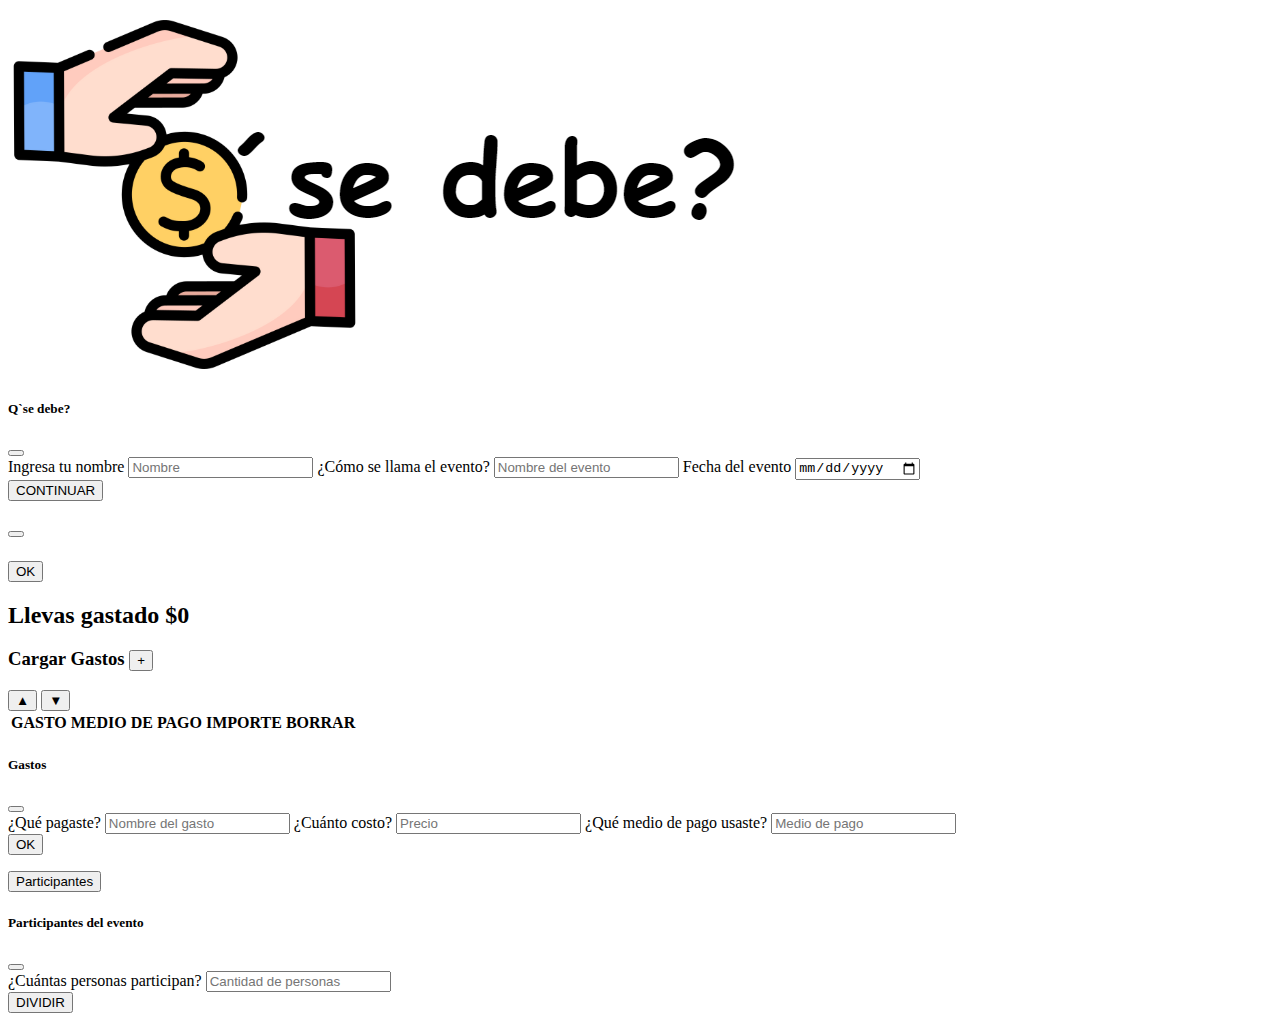
==== commit fcefde86: "refactorizacion del codigo" ====
--- a/index.html
+++ b/index.html
@@ -18,6 +18,7 @@
         
         <!--Favicon-->
         <link rel="shortcut icon" href="image/favicon.ico" type="image/x-icon">
+
         <!--Boostrap-->
         <link href="https://cdn.jsdelivr.net/npm/bootstrap@5.1.3/dist/css/bootstrap.min.css" rel="stylesheet" integrity="sha384-1BmE4kWBq78iYhFldvKuhfTAU6auU8tT94WrHftjDbrCEXSU1oBoqyl2QvZ6jIW3" crossorigin="anonymous">
 
@@ -28,7 +29,7 @@
     </head>
     <body>     
         <header>
-            <h1 class="title-h1">Q` Se Debe?</h1>     
+            <img src="image/Q se debe logo.png" alt="Q se debe?">
         </header>
         <!--Start Modal 1-->
         <div class="modal fade" id="exampleModalToggle" aria-hidden="true" aria-labelledby="exampleModalToggleLabel" tabindex="-1">
@@ -59,8 +60,7 @@
         <div class="modal fade" id="exampleModalToggle2" aria-hidden="true" aria-labelledby="exampleModalToggleLabel2" tabindex="-1">
             <div class="modal-dialog modal-dialog-centered">
                 <div class="modal-content">
-                    <div class="modal-header">
-                        <!--<p>Bienvenid@ (user-name)! y confirmación del evento</p>-->
+                    <div class="modal-header">                        
                         <h2 id="js-welcome-title"></h2>
                         <button type="button" class="btn-close" data-bs-dismiss="modal" aria-label="Close"></button>
                     </div>
@@ -75,25 +75,20 @@
         </div>
         <!--End Modal 2-->
         <!--Start section--> 
-        <section>
+        <section class="subtitle-style">
             <!--Start div-->
-                <h2 class="title-h2 subtitle-style" id="js-welcome-subtitle"></h2>
+                <h2 class="title-h2" id="js-welcome-subtitle"></h2>
             </div>
             <!--End div-->
             <!--Start div-->
-            <div>
-                <h2 class="title-h2 subtitle-style" id="js-cost-subtitle">Llevas gastado $0</h2>
+            <div class="balance-style">
+                <h2 class="title-h2" id="js-cost-subtitle">Llevas gastado $0</h2>
             </div>
             <!--End div-->
         </section>
         <!--End section--> 
-            
-        <!--Buttons trigger modal--> 
-        <button type="button" class="btn color-three" data-bs-toggle="modal" data-bs-target="#exampleModalToggleLabelFour">
-            Participantes
-        </button>
 
-        <!--Start section-->
+        <!--Start div-->
         <div class ="expenses-section-buttons">
             <div>
                 <h3 class ="title-h3">Cargar Gastos
@@ -103,12 +98,14 @@
                 </button></h3>
             </div>
             <div>
-                <button type="button" class="btn color-two" id ="js-btn-asc">▲
+                <button type="button" class="btn color-two" id ="js-btn-upwad">▲
                 </button>
-                <button type="button" class="btn color-two" id = "js-btn-desc">▼
+                <button type="button" class="btn color-two" id = "js-btn-falling">▼
                 </button>
             </div>
         </div>
+        <!--End div-->
+        <!--Start section-->
         <section class ="expenses-section">
             <div>
                 <!--Start Table-->
@@ -121,13 +118,11 @@
                         <th class="th-borrar">BORRAR</th>
                     </tr>
                 </table>
-                <!--End Table -->
+                <!--End Table-->
                 <p id="js-balance"></p>
-            </div>
-            <div>
-                <p id="js-order-items"></p>
-            </div>
+            </div>          
         </section>
+        <!--End section-->
         <!--Start Modal 3-->
         <div class="modal fade" id="exampleModalToggleTwo" aria-hidden="true" aria-labelledby="exampleModalToggleLabel2" tabindex="-1">
             <div class="modal-dialog modal-dialog-centered">
@@ -153,11 +148,17 @@
             </div>
         </div> 
         <!--End Modal 3-->
-        <!--section pay per person-->
-        <section>
-            <p id="js-person-pay"></p>
+        <!--Start section pay per person-->
+        <section class="person-pay-style">
+            <div class="person-pay" >
+            <p class="paragraph-pay" id="js-person-pay"></p>
+            </div>                       
+            <!--Buttons trigger modal--> 
+            <button type="button" class="btn color-three" data-bs-toggle="modal" data-bs-target="#exampleModalToggleLabelFour">
+            Participantes
+            </button>
         </section>
-
+        <!--End section pay per person-->
         <!--Start Modal 4-->
         <div class="modal fade" id="exampleModalToggleLabelFour" aria-hidden="true" aria-labelledby="exampleModalToggleLabel2" tabindex="-1">
             <div class="modal-dialog modal-dialog-centered">
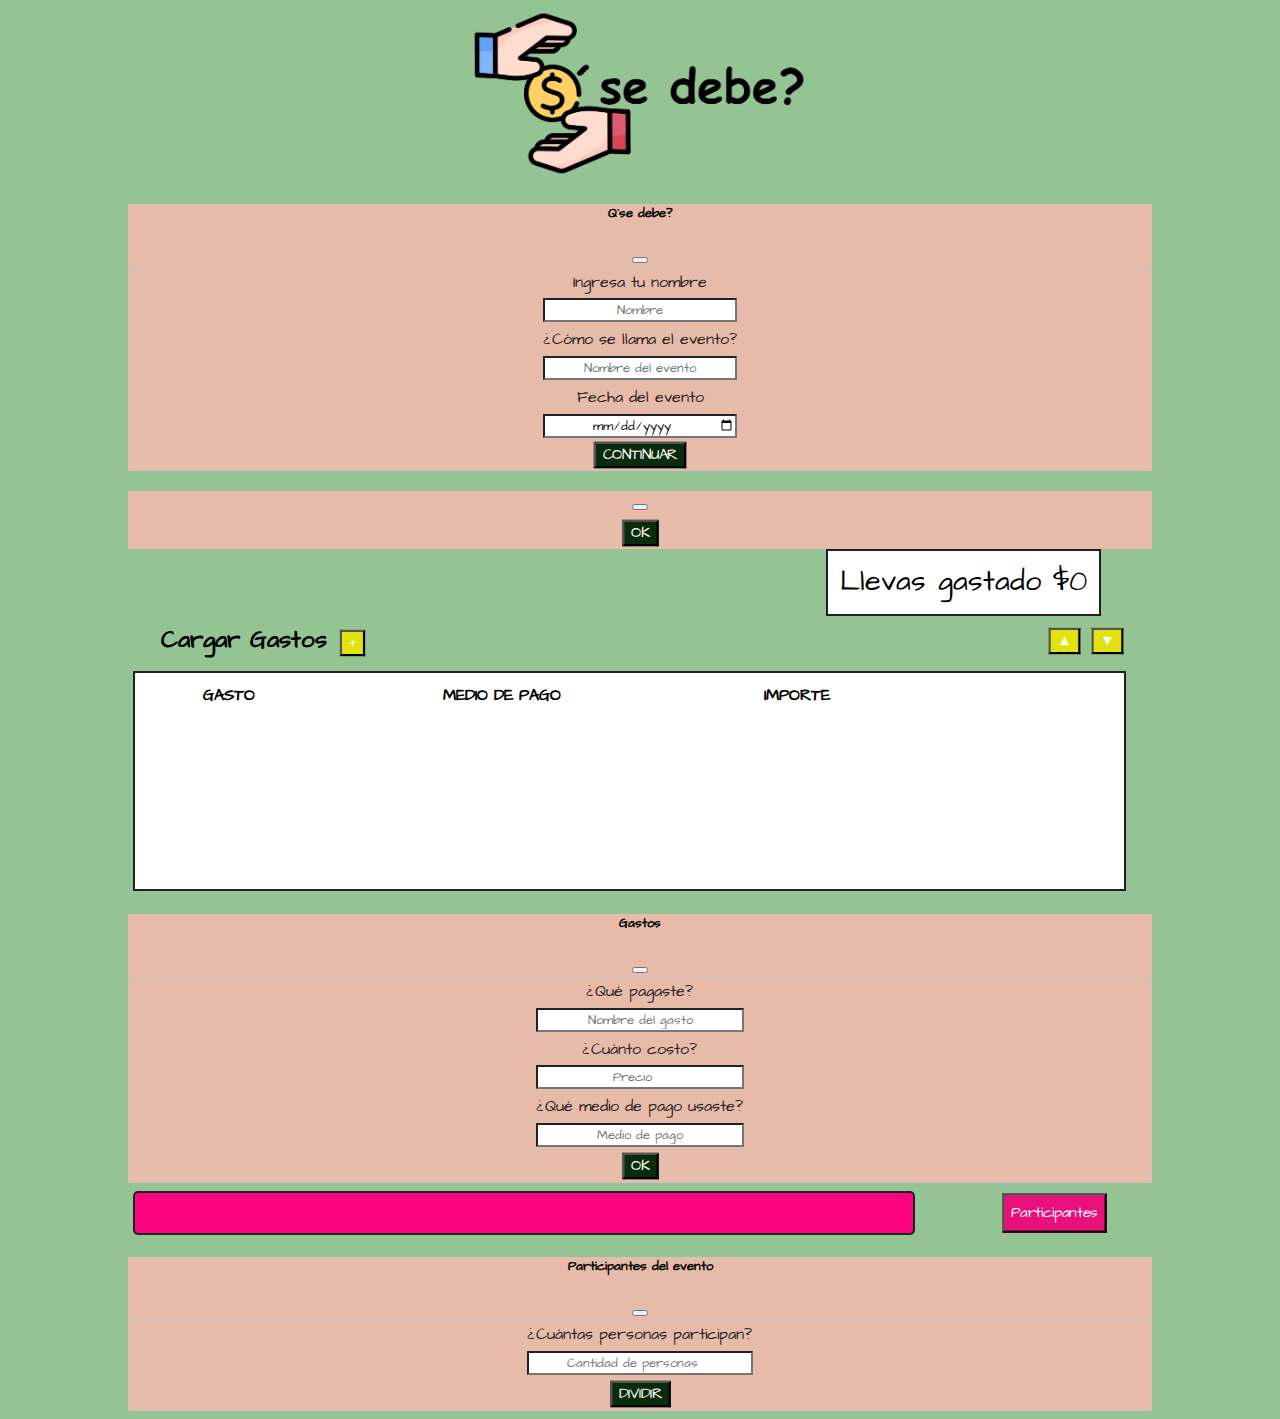
==== commit 2313994a: "Change path for styles" ====
--- a/index.html
+++ b/index.html
@@ -23,13 +23,13 @@
         <link href="https://cdn.jsdelivr.net/npm/bootstrap@5.1.3/dist/css/bootstrap.min.css" rel="stylesheet" integrity="sha384-1BmE4kWBq78iYhFldvKuhfTAU6auU8tT94WrHftjDbrCEXSU1oBoqyl2QvZ6jIW3" crossorigin="anonymous">
 
         <!--CSS-->
-        <link rel="stylesheet" href="css/style.css">
+        <link rel="stylesheet" href="CSS/style.css">
         <script src="https://code.jquery.com/jquery-3.6.0.min.js" integrity="sha256-/xUj+3OJU5yExlq6GSYGSHk7tPXikynS7ogEvDej/m4=" crossorigin="anonymous"></script>
         <title>Q`se debe?</title>
     </head>
     <body>     
         <header>
-            <img src="image/Q se debe logo.png" alt="Q se debe?">
+            <img class="title-logo" src="image/Q se debe logo.png" alt="Q se debe?">
         </header>
         <!--Start Modal 1-->
         <div class="modal fade" id="exampleModalToggle" aria-hidden="true" aria-labelledby="exampleModalToggleLabel" tabindex="-1">
--- a/CSS/style.css
+++ b/CSS/style.css
@@ -0,0 +1,231 @@
+/*CSS*/
+/*Font*/
+@import url('https://fonts.googleapis.com/css2?family=Architects+Daughter&display=swap');
+
+*{
+    font-family: 'Architects Daughter', cursive;
+    text-align: center;    
+}
+
+body {
+    background-color: rgb(148, 196, 148); 
+}
+
+.title-logo {
+    height: 9em;
+}
+
+.title-h2, .paragraph-pay {
+    margin: auto;
+    font-size: 1.3em;
+    padding: 0.3em;   
+    font-weight:500;
+}
+
+.paragraph-pay {
+    color: white;
+    padding: 1px;
+}
+
+.title-h3, .title-h5, .expenses-section, .person-pay-style, .expenses-section-buttons, .btn, .th-borrar {
+    margin: 0.3em;
+}
+
+
+.title-h3 {
+    font-size: 1.2em;
+}
+
+.title-h5 {
+    font-size: 1.2;
+}
+
+.balance-style {
+    background-color: white;
+    border: solid rgb(36, 32, 32) 2px;
+    padding: 0.2em;
+}
+
+.subtitle-style, .expenses-section, .person-pay-style, .expenses-section-buttons {
+    width: 95%;    
+}
+
+.subtitle-style {
+    display: flex;
+    flex-direction: row;
+    justify-content: space-around;
+}
+
+.expenses-section { 
+    padding: 0.5em;
+}
+
+.expenses-section, .person-pay {
+    box-sizing: content-box;
+    border: solid rgb(36, 32, 32) 2px;
+}
+
+.expenses-section { 
+    background-color: white;
+    height: 15em;
+}
+
+.person-pay-style, .expenses-section-buttons {
+    display: flex;
+    flex-direction: row;
+    justify-content: space-between;
+}
+
+.subtitle-style, .expenses-section-buttons, .person-pay, .table-style  {
+    align-items: center;
+}
+
+.person-pay {
+    width: 80%;
+    height: 2.5em;
+    background-color: rgb(250, 4, 127);
+    border-radius: 5px;
+}
+
+.expenses-section-buttons {
+    margin: 0 auto;
+}
+
+.table-style {
+    width: 100%;
+}
+
+.btn, .th-borrar {
+    color: white;
+}
+
+.btn, .delete-btn:hover{
+    transform: scale(1.1);
+    cursor:pointer;
+}
+
+.color-two {
+    background-color: rgb(226, 226, 17);
+}
+
+.color-two:hover { 
+    background-color: yellow;
+    border-color: yellow;
+}
+
+.color-three { 
+    background-color: rgb(233, 16, 124);
+}
+
+.color-three:hover { 
+    background-color: rgb(250, 4, 127);
+    border-color: rgb(250, 4, 127);
+}
+
+.fade {
+    background-image: url(../image/pesos-arg.jpg);    
+}
+
+.event-form {
+display: grid; flex-direction: column;
+justify-content:center;
+border: 1px solid rgb(206, 193, 193);
+color: black;
+border-radius: 2px;
+margin-bottom: 0.5em;
+
+}
+
+.modal-content {
+    background-color: rgb(231, 187, 169);
+    background-repeat: no-repeat;
+}
+
+.e-form {
+margin: 0.2em;
+}
+
+.form-text {
+    color: rgb(36, 32, 32);
+}
+
+.input-contact {
+    background-color: white;
+
+}
+
+.button-form {
+background-color: rgb(10, 44, 10);
+color: white;
+}
+
+.button-form:hover { 
+    background-color: rgb(8, 175, 8);
+    color: white; 
+    transform: scale(1.1);
+}
+
+li {
+    list-style: none;
+}
+
+.delete-btn {
+    width: 1.2em;
+    height: 1.2em;
+}
+
+/*Tablet property*/
+@media only screen and (min-width: 401px) and (max-width: 960px){
+    .title-logo { 
+        height: 10em;
+    }
+    
+    .title-h2, .paragraph-pay { 
+        font-size: 1.5em;
+     }
+        
+    .title-h3 { 
+        font-size: 1.3em;
+    }
+
+    .title-h5 {
+        font-size: 1.3;
+    }
+
+    .delete-btn {
+        width: 1.3em;
+        height: 1.3em;
+    }
+}
+
+/*Desktop property*/ 
+@media only screen and (min-width: 961px) {
+    body {
+        margin-left: 10%;
+        margin-right: 10%;
+    }    
+    
+    .title-logo {
+        height: 10.5em;
+    }
+    
+    .title-h2, .paragraph-pay { 
+        font-size: 1.8em;
+    }
+    
+    .title-h3 { 
+        font-size: 1.5em;
+    }
+
+    .title-h5 {
+        font-size: 1.2;
+    }
+
+    .delete-btn {
+        width: 1.5em;
+        height: 1.5em;
+    }
+    .expenses-section { 
+        height: 12.5em;
+    }
+}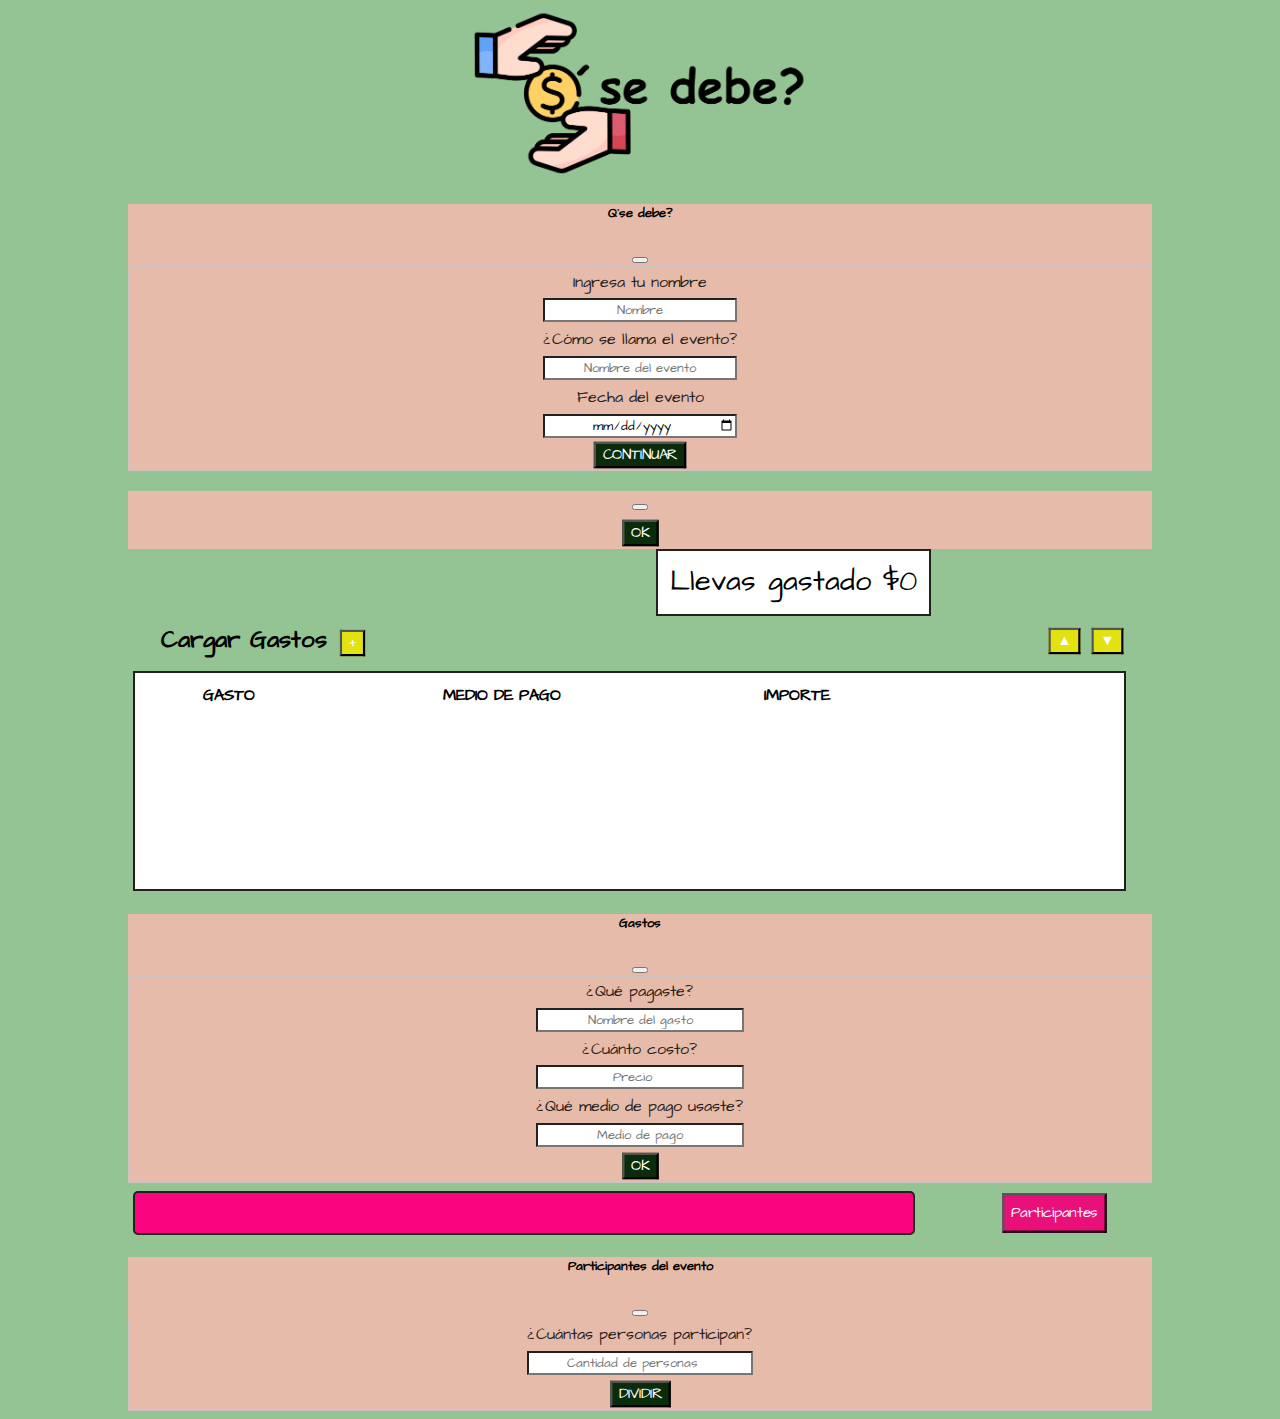
==== commit a113b467: "HTML corrections" ====
--- a/index.html
+++ b/index.html
@@ -29,7 +29,7 @@
     </head>
     <body>     
         <header>
-            <img class="title-logo" src="image/Q se debe logo.png" alt="Q se debe?">
+            <img class="title-logo" src="image/Q-se-debe-logo.png" alt="Q se debe?">
         </header>
         <!--Start Modal 1-->
         <div class="modal fade" id="exampleModalToggle" aria-hidden="true" aria-labelledby="exampleModalToggleLabel" tabindex="-1">
@@ -40,13 +40,13 @@
                         <button type="button" class="btn-close" data-bs-dismiss="modal" aria-label="Close"></button>
                     </div>
                     <div class="modal-body">
-                        <form method="POST"  action="" class="event-form">
-                            <label class= "form-text e-form" for="user-name">Ingresa tu nombre</label>
+                        <form method="POST" class="event-form">
+                            <label class= "form-text e-form" for="js-user-name">Ingresa tu nombre</label>
                             <input class= "input-contact e-form" type="text" name="user-name" id="js-user-name" placeholder="Nombre"> 
-                            <label class= "form-text e-form" for="event-name">¿Cómo se llama el evento?</label>
+                            <label class= "form-text e-form" for="js-ev-name">¿Cómo se llama el evento?</label>
                             <input class= "input-contact e-form" type="text" name="ev-name" id="js-ev-name" placeholder="Nombre del evento">              
-                            <label class= "form-text e-form" for="date">Fecha del evento</label>
-                            <input class= "input-contact e-form" type="date" name="date" id="js-date" placeholder="Fecha">
+                            <label class= "form-text e-form" for="js-date">Fecha del evento</label>
+                            <input class= "input-contact e-form" type="date" name="date" id="js-date">
                             <div class="modal-footer"> 
                                 <button type="button" class="btn e-form button-form" data-bs-target="#exampleModalToggle2" data-bs-toggle="modal" id="js-btn-ev">CONTINUAR</button>   
                             </div>
@@ -77,6 +77,7 @@
         <!--Start section--> 
         <section class="subtitle-style">
             <!--Start div-->
+            <div>
                 <h2 class="title-h2" id="js-welcome-subtitle"></h2>
             </div>
             <!--End div-->
@@ -93,7 +94,7 @@
             <div>
                 <h3 class ="title-h3">Cargar Gastos
                 <!--Buttons trigger modal-->
-                <button type="submit" class="btn color-two" data-bs-toggle="modal" data-bs-target="#exampleModalToggleTwo"id="js-add">
+                <button type="submit" class="btn color-two" data-bs-toggle="modal" data-bs-target="#exampleModalToggleTwo" id="js-add">
                 +
                 </button></h3>
             </div>
@@ -128,16 +129,16 @@
             <div class="modal-dialog modal-dialog-centered">
                 <div class="modal-content">
                     <div class="modal-header">
-                        <h5 class="modal-title" id="exampleModalToggleLabelTwo">Gastos</h5>
+                        <h5 class="modal-title" id="ModalToggleLabelTwo">Gastos</h5>
                         <button type="button" class="btn-close" data-bs-dismiss="modal" aria-label="Close"></button>
                     </div>
                     <div class="modal-body form-style" id="event-expenses">
-                        <form method="POST" action="" class="event-form" id="js-operation">
-                            <label class= "form-text e-form" for="item">¿Qué pagaste?</label>
+                        <form method="POST" class="event-form" id="js-operation">
+                            <label class= "form-text e-form" for="js-item">¿Qué pagaste?</label>
                             <input class= "input-contact e-form" type="text" name="item" id="js-item" placeholder="Nombre del gasto">
-                            <label class= "form-text e-form" for="cost">¿Cuánto costo?</label>
+                            <label class= "form-text e-form" for="js-cost">¿Cuánto costo?</label>
                             <input class= "input-contact e-form" type="number" step="any" name="cost" id="js-cost" placeholder="Precio">  
-                            <label class= "form-text e-form" for="type">¿Qué medio de pago usaste?</label>
+                            <label class= "form-text e-form" for="js-type">¿Qué medio de pago usaste?</label>
                             <input class= "input-contact e-form" type="text" name="type" id="js-type" placeholder="Medio de pago">              
                             <div class="modal-footer"> 
                                 <button type="submit" class="btn button-form">OK</button>
@@ -167,9 +168,9 @@
                         <h5 class="modal-title" id="exampleModalToggleLabelTwo">Participantes del evento</h5>
                         <button type="button" class="btn-close" data-bs-dismiss="modal" aria-label="Close"></button>
                     </div>
-                    <div class="modal-body form-style" id="event-expenses">
-                        <form method="POST" action="" class="event-form" id="js-divide-form">
-                            <label class= "form-text e-form" for="event-persons">¿Cuántas personas participan?</label>
+                    <div class="modal-body form-style" id="event-expenses-modal">
+                        <form method="POST" class="event-form" id="js-divide-form">
+                            <label class= "form-text e-form" for="js-person">¿Cuántas personas participan?</label>
                             <input class= "input-contact e-form" type="number" name="event-persons" id="js-person" placeholder="Cantidad de personas">
                             <div class="modal-footer"> 
                                 <button type="submit" class="btn button-form">DIVIDIR</button>
